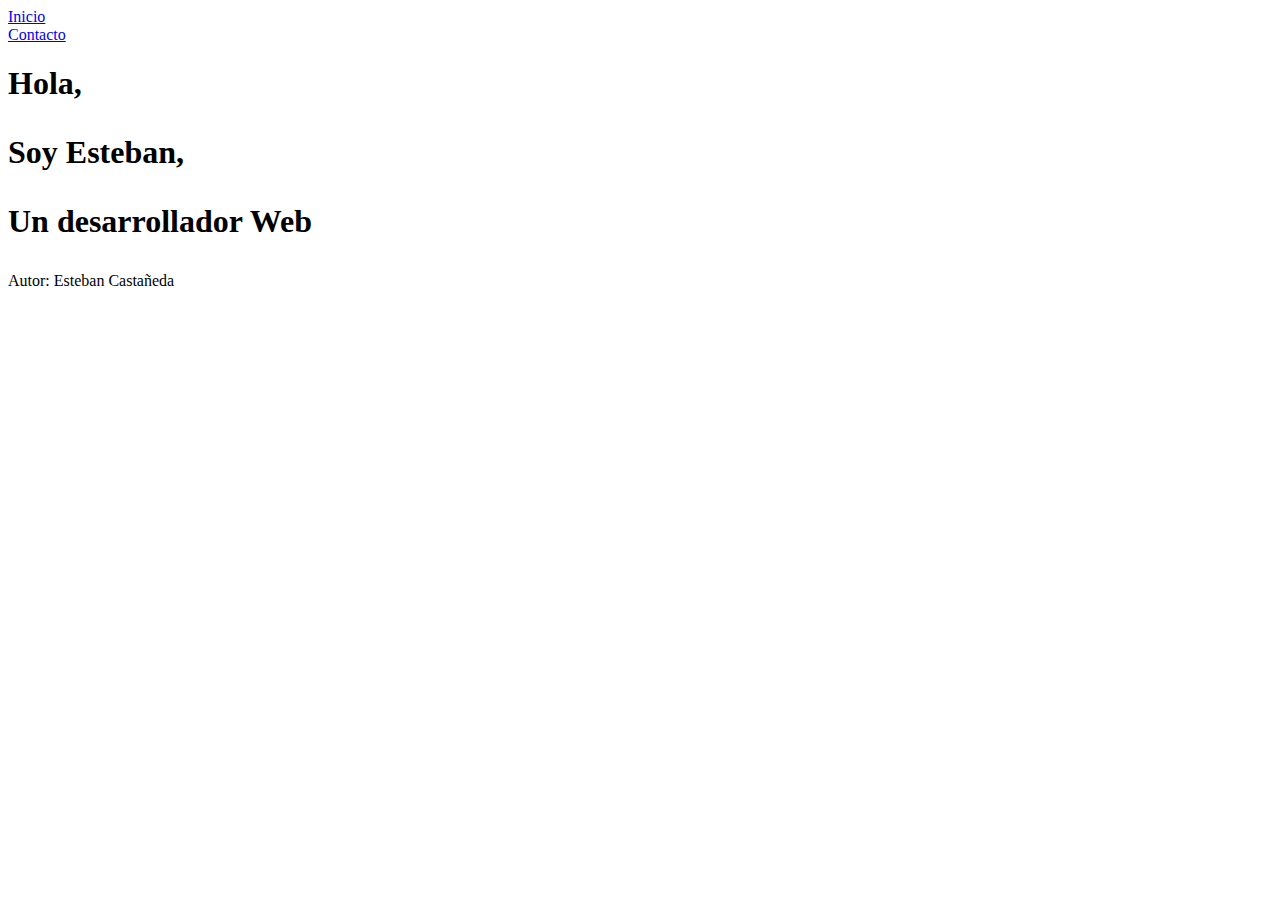
==== index.html @ 7fa800d8 "Añadido header y footer para iniciar" ====
<!DOCTYPE html>
<html lang="es">

<head>
  <meta charset="UTF-8">
  <meta http-equiv="X-UA-Compatible" content="IE=edge">
  <meta name="viewport" content="width=device-width, initial-scale=1.0">
  <!-- (Titulo a editar) -->
  <title>Esteban - Programador Web</title>

  <link rel="stylesheet" href="indexStyle.css">
  <script src="indexJS.js"></script>
</head>

<body>

  <!-- Eliminar al pasar a React -->
  <header>
    <nav>
      <a href="/index.html">Inicio</a>
      <br>
      <a href="/contacto.html">Contacto</a>
    </nav>
  </header>

  <h1>
    Hola,
    <p />
    Soy Esteban,
    <p />
    Un desarrollador Web
  </h1>

  <!-- Eliminar al pasar a React -->
  <footer>
    <p>Autor: Esteban Castañeda</p>
  </footer>
</body>

</html>
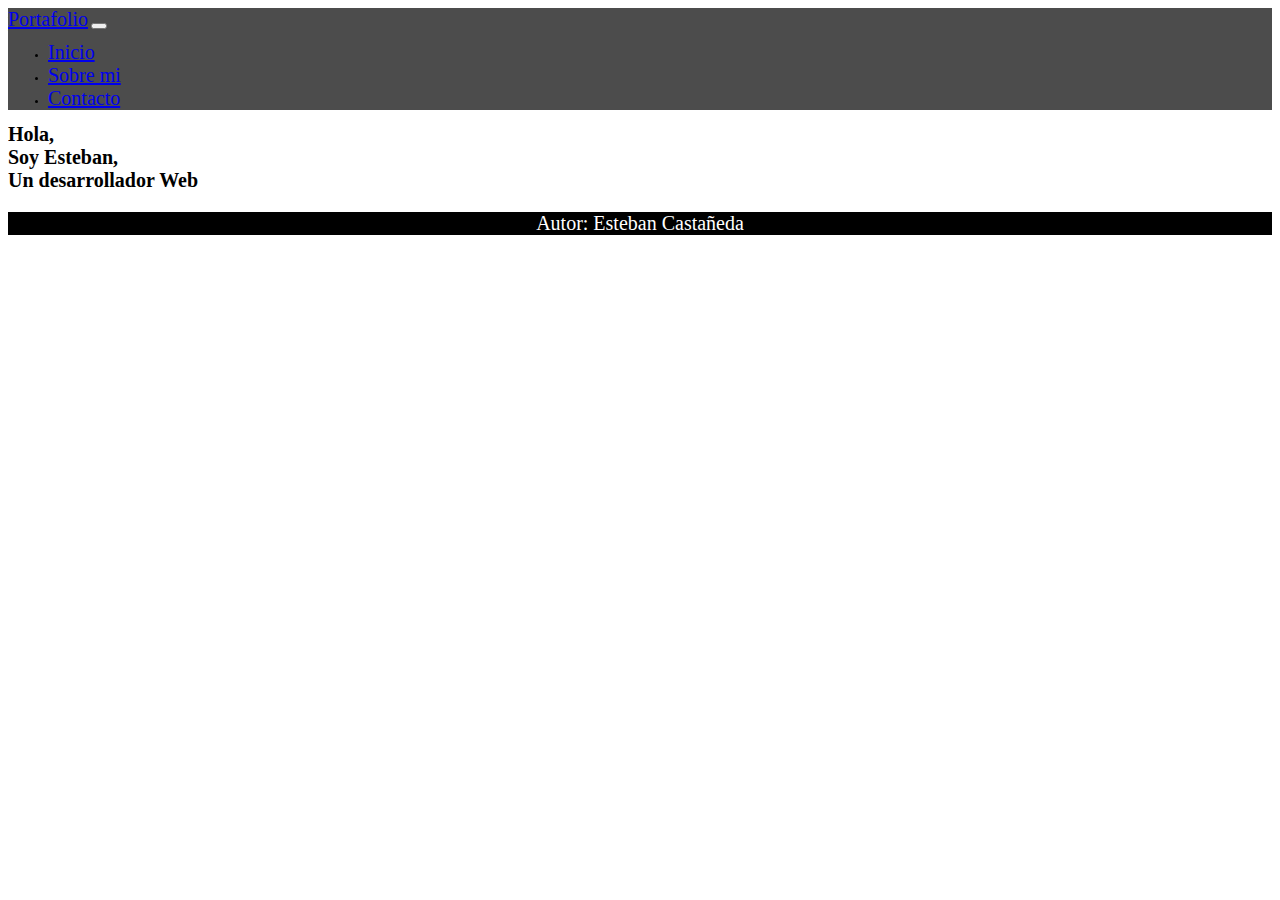
==== commit f1a21903: "Cambios en orden" ====
--- a/index.html
+++ b/index.html
@@ -6,35 +6,43 @@
   <meta http-equiv="X-UA-Compatible" content="IE=edge">
   <meta name="viewport" content="width=device-width, initial-scale=1.0">
   <!-- (Titulo a editar) -->
-  <title>Esteban - Programador Web</title>
+  <title>Esteban - Desarrollador Web</title>
+
+  <link href="https://cdn.jsdelivr.net/npm/bootstrap@5.2.0/dist/css/bootstrap.min.css"
+    rel="stylesheet"
+    integrity="sha384-gH2yIJqKdNHPEq0n4Mqa/HGKIhSkIHeL5AyhkYV8i59U5AR6csBvApHHNl/vI1Bx"
+    crossorigin="anonymous">
+
+  <script src="js/jquery-3.6.1.min.js"></script>
+
+  <script src="js/Header-Footer.js"></script>
+  <link rel="stylesheet" href="styles/globalStyle.css">
 
   <link rel="stylesheet" href="indexStyle.css">
-  <script src="indexJS.js"></script>
+
 </head>
 
 <body>
 
-  <!-- Eliminar al pasar a React -->
-  <header>
-    <nav>
-      <a href="/index.html">Inicio</a>
-      <br>
-      <a href="/contacto.html">Contacto</a>
-    </nav>
-  </header>
+  <div id="Header"></div>
 
-  <h1>
-    Hola,
-    <p />
-    Soy Esteban,
-    <p />
-    Un desarrollador Web
-  </h1>
+  <main>
+    <div class="container-fluid">
 
-  <!-- Eliminar al pasar a React -->
-  <footer>
-    <p>Autor: Esteban Castañeda</p>
-  </footer>
+      <h1>
+        Hola, <br>
+        Soy Esteban, <br>
+        Un desarrollador Web <br>
+      </h1>
+
+    </div>
+  </main>
+
+  <div id="Footer"></div>
+
+  <script src="https://cdn.jsdelivr.net/npm/bootstrap@5.2.0/dist/js/bootstrap.bundle.min.js"
+    integrity="sha384-A3rJD856KowSb7dwlZdYEkO39Gagi7vIsF0jrRAoQmDKKtQBHUuLZ9AsSv4jD4Xa"
+    crossorigin="anonymous"></script>
 </body>
 
 </html>--- a/styles/globalStyle.css
+++ b/styles/globalStyle.css
@@ -0,0 +1,15 @@
+html {
+  font-size: 10px;
+}
+p {
+  font-size: 2rem;
+}
+a{
+  font-size: 2rem !important;
+}
+
+@media (max-width: 576px) {
+  body {
+    font-size: 7px;
+  }
+}
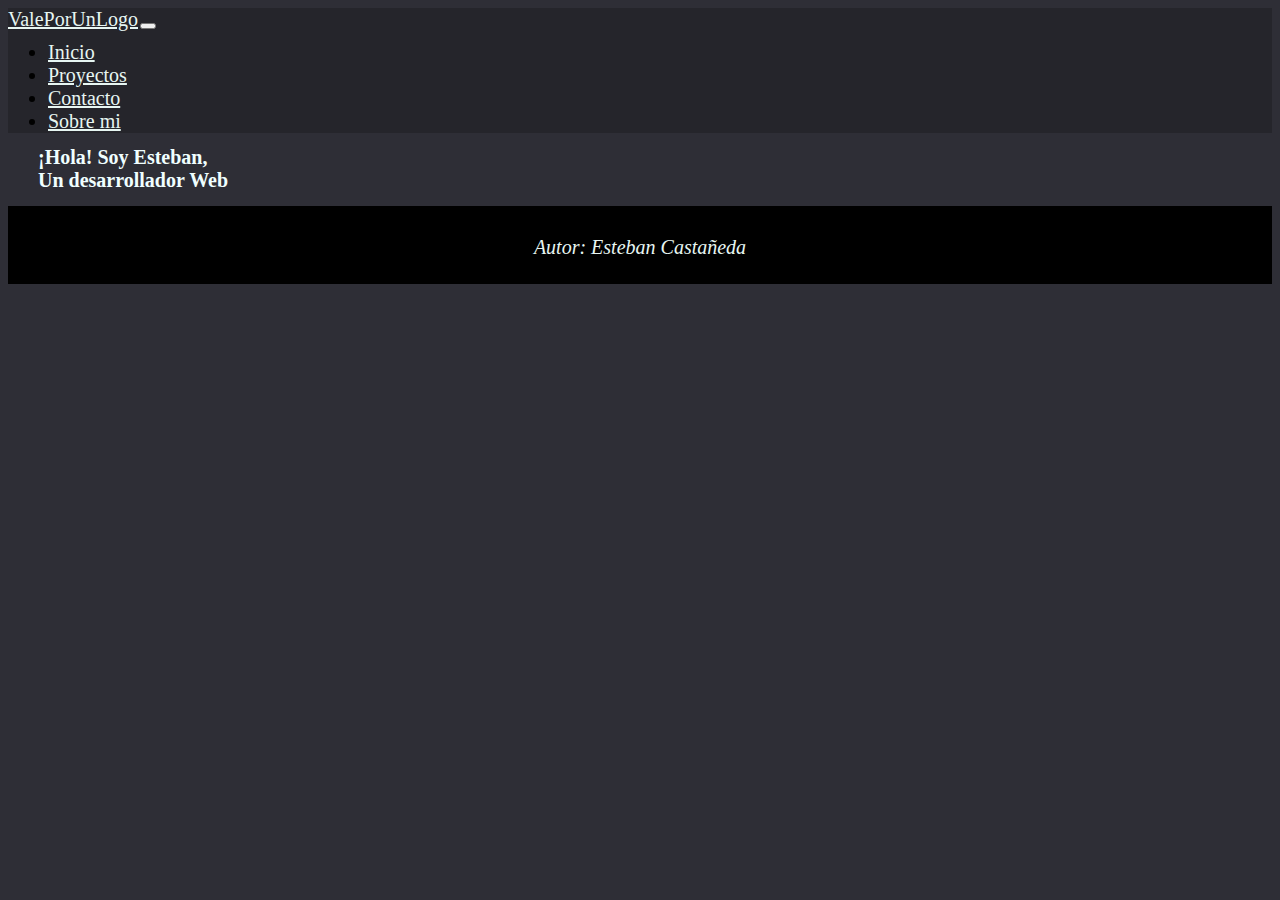
==== commit c78eca8b: "Cambios de colores basicos" ====
--- a/index.html
+++ b/index.html
@@ -13,12 +13,18 @@
     integrity="sha384-gH2yIJqKdNHPEq0n4Mqa/HGKIhSkIHeL5AyhkYV8i59U5AR6csBvApHHNl/vI1Bx"
     crossorigin="anonymous">
 
+  <link rel="preconnect" href="https://fonts.googleapis.com">
+  <link rel="preconnect" href="https://fonts.gstatic.com" crossorigin>
+  <link href="https://fonts.googleapis.com/css2?family=Rajdhani:wght@300;400;500&display=swap"
+    rel="stylesheet">
+
+
   <script src="js/jquery-3.6.1.min.js"></script>
+  <script src="js/Header-Footer.js"></script>
 
-  <script src="js/Header-Footer.js"></script>
   <link rel="stylesheet" href="styles/globalStyle.css">
 
-  <link rel="stylesheet" href="indexStyle.css">
+  <link rel="stylesheet" href="styles/indexStyle.css">
 
 </head>
 
@@ -27,11 +33,10 @@
   <div id="Header"></div>
 
   <main>
-    <div class="container-fluid">
+    <div class="container-fluid" style="margin-left: 3rem;">
 
-      <h1>
-        Hola, <br>
-        Soy Esteban, <br>
+      <h1 style="color: azure;">
+        ¡Hola! Soy Esteban, <br>
         Un desarrollador Web <br>
       </h1>
 
--- a/styles/globalStyle.css
+++ b/styles/globalStyle.css
@@ -3,9 +3,35 @@
 }
 p {
   font-size: 2rem;
+  color: #e7f6f2;
 }
-a{
+header {
+  background-color: #25252b;
+}
+Header a {
   font-size: 2rem !important;
+  color: #e7f6f2 !important;
+}
+body {
+  background-color: #2e2e36;
+}
+
+footer a,
+p,
+li {
+  text-decoration: none;
+  font-size: 2rem;
+}
+footer h2 {
+  font-size: 2rem;
+}
+footer {
+  margin-top: 1rem;
+  padding-top: 1rem;
+  padding-bottom: 0.5rem;
+  background-color: #25252b;
+  color: #e7f6f2;
+  font-style: italic;
 }
 
 @media (max-width: 576px) {
@@ -13,3 +39,11 @@
     font-size: 7px;
   }
 }
+
+.carrusel {
+  /* limitar tamaños */
+}
+/* Carrusel texto inferior */
+.fondo {
+  background-color: rgba(0, 0, 0, 0.5);
+}
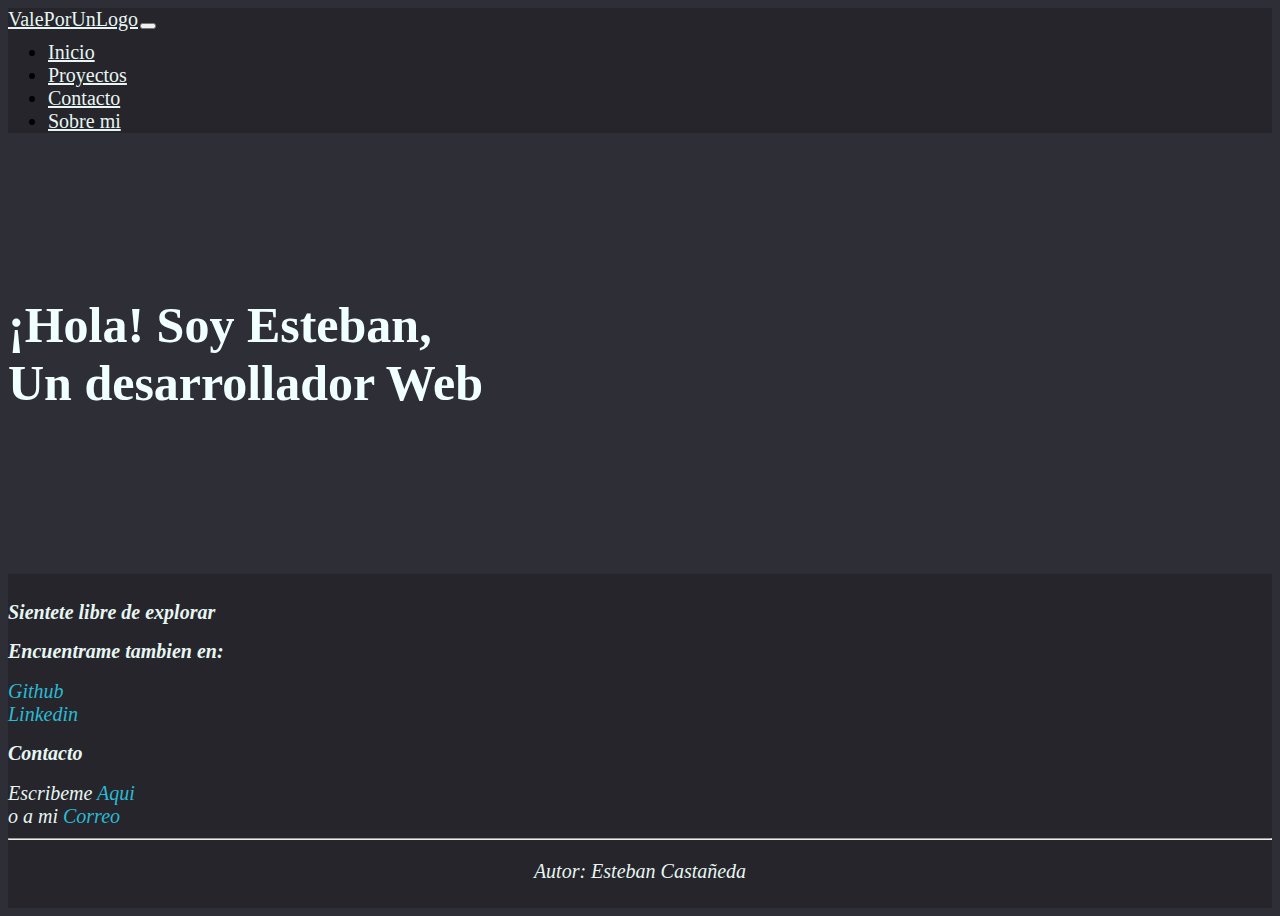
==== commit 0f244961: "Funcionalidad a contacto añadida (no terminado)" ====
--- a/index.html
+++ b/index.html
@@ -33,9 +33,9 @@
   <div id="Header"></div>
 
   <main>
-    <div class="container-fluid" style="margin-left: 3rem;">
+    <div class="container-fluid">
 
-      <h1 style="color: azure;">
+      <h1 style="color: azure; display: inline-block;">
         ¡Hola! Soy Esteban, <br>
         Un desarrollador Web <br>
       </h1>
--- a/styles/globalStyle.css
+++ b/styles/globalStyle.css
@@ -1,9 +1,5 @@
 html {
   font-size: 10px;
-}
-p {
-  font-size: 2rem;
-  color: #e7f6f2;
 }
 header {
   background-color: #25252b;
@@ -14,13 +10,34 @@
 }
 body {
   background-color: #2e2e36;
+  display: flex;
+  flex-direction: column;
+  min-height: 100vh;
+  justify-content: space-between;
 }
-
-footer a,
-p,
+p {
+  font-size: 2rem;
+  color: #e7f6f2;
+}
+h1 {
+  font-size: 4rem;
+  color: #e7f6f2;
+}
+label {
+  font-size: 1.5rem;
+}
+label h5{
+  color: #e7f6f2;
+}
+footer p,
 li {
   text-decoration: none;
   font-size: 2rem;
+}
+footer a{
+  text-decoration: none;
+  font-size: 2rem;
+  color: #2cbad3;
 }
 footer h2 {
   font-size: 2rem;
@@ -47,3 +64,7 @@
 .fondo {
   background-color: rgba(0, 0, 0, 0.5);
 }
+.miniText {
+  color: #e7f6f2;
+  font-size: 1rem;
+}
--- a/styles/indexStyle.css
+++ b/styles/indexStyle.css
@@ -0,0 +1,3 @@
+h1{
+  font-size: 5rem;
+}